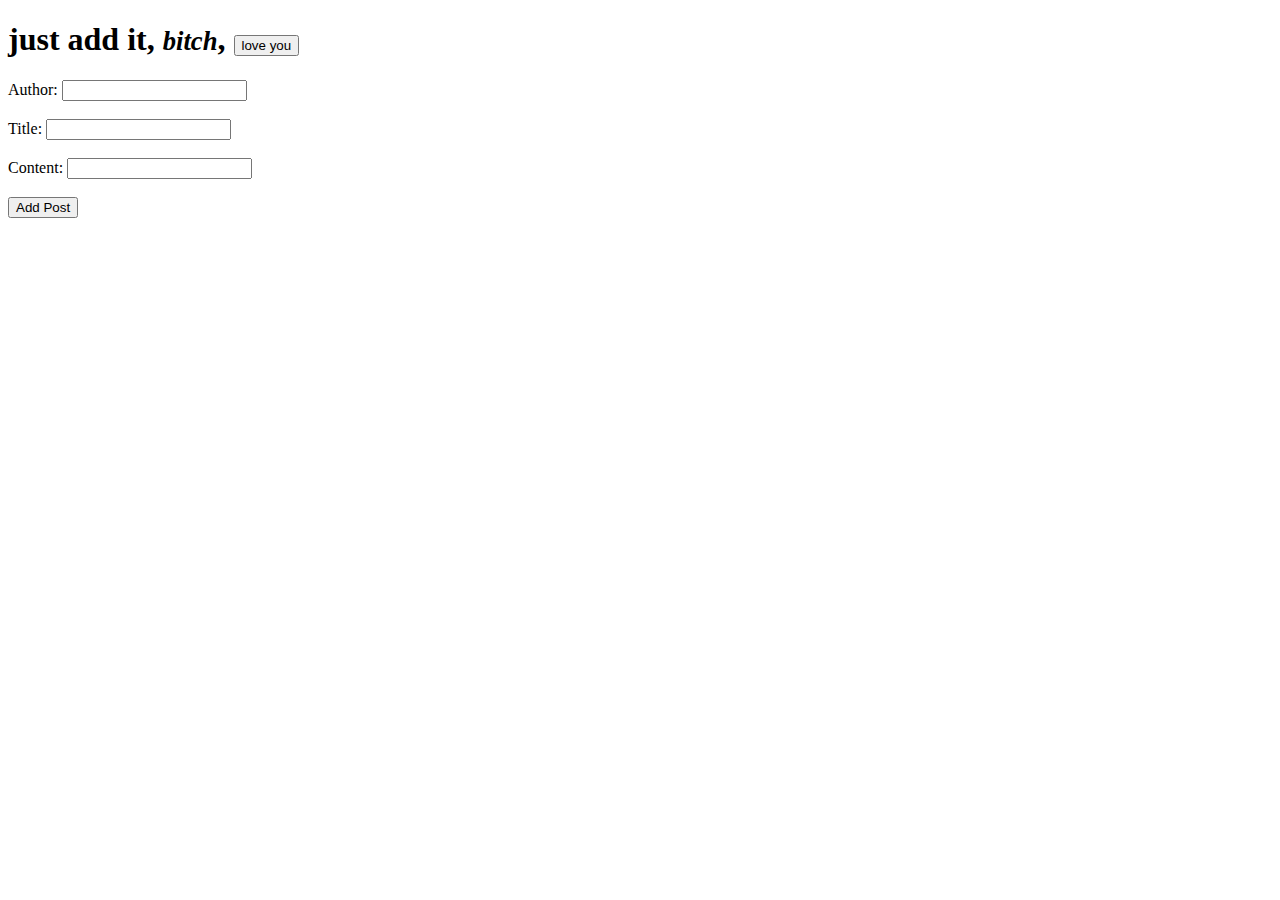
==== templates/add.html @ 264c901d "styling" ====
<!DOCTYPE html>
<html lang="en">
<head>
    <meta charset="UTF-8">
    <meta name="viewport" content="width=device-width, initial-scale=1.0">
    <title>new post is on its way</title>
    <link rel="stylesheet" href="{{ url_for('static', filename='style_add.css') }}">
</head>
<body>
<h1>just add it, <small><em>bitch</em></small>, <button>love you</button></h1>
<form action="/add" method="post">
    <label for="author">Author:</label>
    <input type="text" name="author" id="author" required><br><br>
    <label for="title">Title:</label>
    <input type="text" name="title" id="title" required><br><br>
    <label for="content">Content:</label>
    <input type="text" name="content" id="content" required><br><br>
    <input type="submit" value="Add Post">
</form>
</body>
</html>
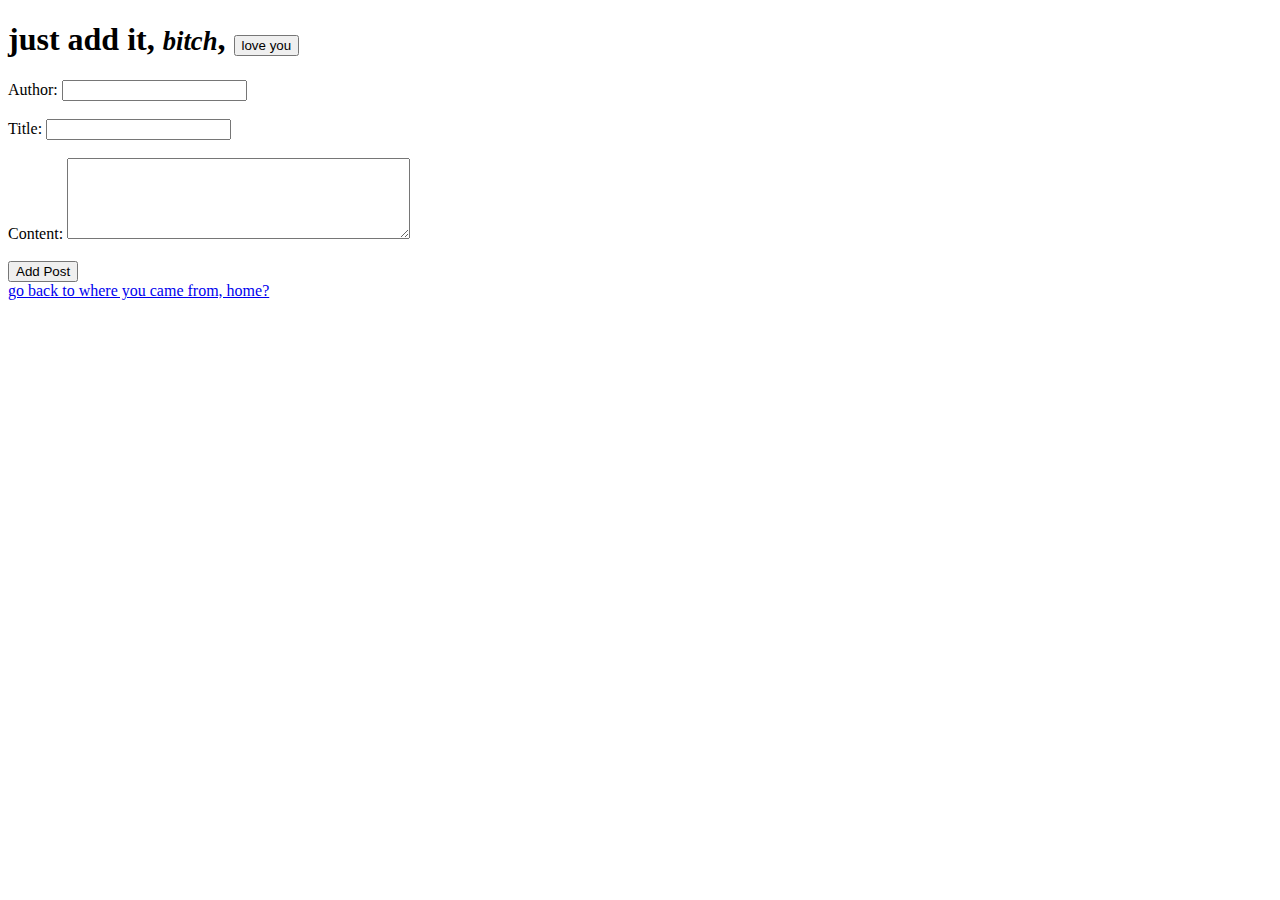
==== commit 3266a0de: "modify add.html and style_add.css" ====
--- a/templates/add.html
+++ b/templates/add.html
@@ -3,19 +3,35 @@
 <head>
     <meta charset="UTF-8">
     <meta name="viewport" content="width=device-width, initial-scale=1.0">
-    <title>new post is on its way</title>
+    <title>you spill your coffee and add a post</title>
     <link rel="stylesheet" href="{{ url_for('static', filename='style_add.css') }}">
 </head>
 <body>
-<h1>just add it, <small><em>bitch</em></small>, <button>love you</button></h1>
-<form action="/add" method="post">
-    <label for="author">Author:</label>
-    <input type="text" name="author" id="author" required><br><br>
-    <label for="title">Title:</label>
-    <input type="text" name="title" id="title" required><br><br>
-    <label for="content">Content:</label>
-    <input type="text" name="content" id="content" required><br><br>
-    <input type="submit" value="Add Post">
-</form>
+    <h1>just add it, <small><em>bitch</em></small>, <button>love you</button></h1>
+
+    <form action="/add" method="post">
+        <div class="form-group">
+            <label for="author">Author:</label>
+            <input type="text" name="author" id="author" required><br><br>
+        </div>
+
+        <div class="form-group">
+            <label for="title">Title:</label>
+            <input type="text" name="title" id="title" required><br><br>
+        </div>
+
+        <div class="form-group">
+            <label for="content">Content:</label>
+            <textarea name="content" id="content" rows="5" cols="40" required></textarea><br><br>
+        </div>
+
+        <div class="form-submit">
+            <input type="submit" value="Add Post">
+        </div>
+    </form>
+
+    <div class="fixed-link">
+        <a href="/">go back to where you came from, home?</a>
+    </div>
 </body>
 </html>